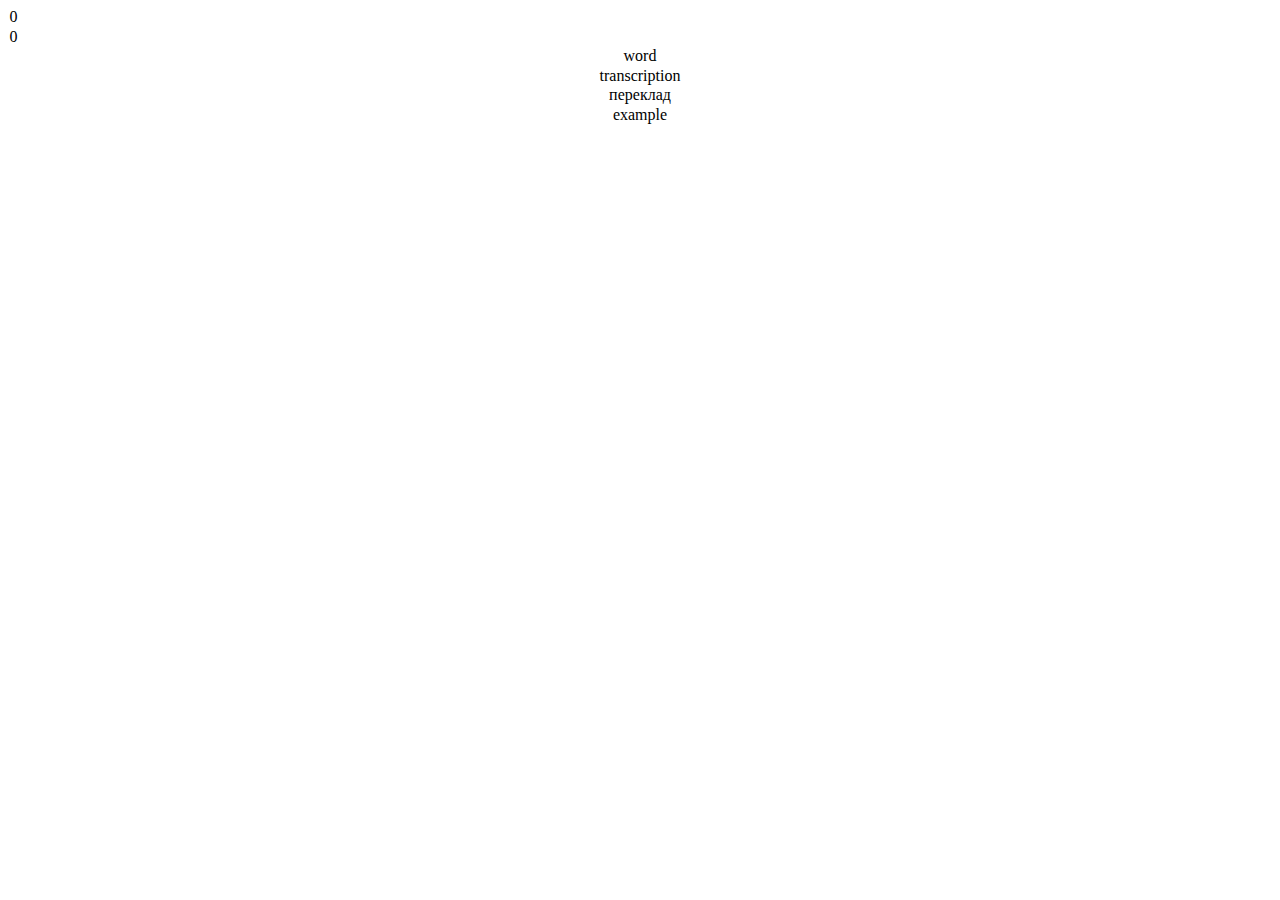
==== index.html @ 609abded "recreated firs half of new english card learner app using old one" ====
<!DOCTYPE html>
<html lang="en">
<head>
    <meta charset="UTF-8">
    <meta http-equiv="X-UA-Compatible" content="IE=edge">
    <meta name="viewport" content="width=device-width, initial-scale=1.0">

    <title>Tap English</title>

    <link href="style.css" rel="stylesheet">
</head>
<body>
    <header>
        <p class="stats">0</p>
        <p class="card-info">0</p>
    </header>
    
    <main>
        <p class="word">word</p>
        <p class="transcription">transcription</p>
        <p class="translation">переклад</p>
        <p class="example">example</p>
    </main>
    
    <footer>
    </footer>

    <script src="https://code.jquery.com/jquery-3.6.4.js"></script>

    <script src="common-functions.js"></script>
    <script src="main.js"></script>
    <script src="googleSheetConnect.js"></script>
    <script src="start-main.js"></script>
    <script src="javascripts/functions.js"></script>
    
    <script src="javascripts/soundObject.js"></script>
</body>
</html>
---- style.css ----
p {
	margin: 0.1em;
}

main p {
	text-align: center;
}
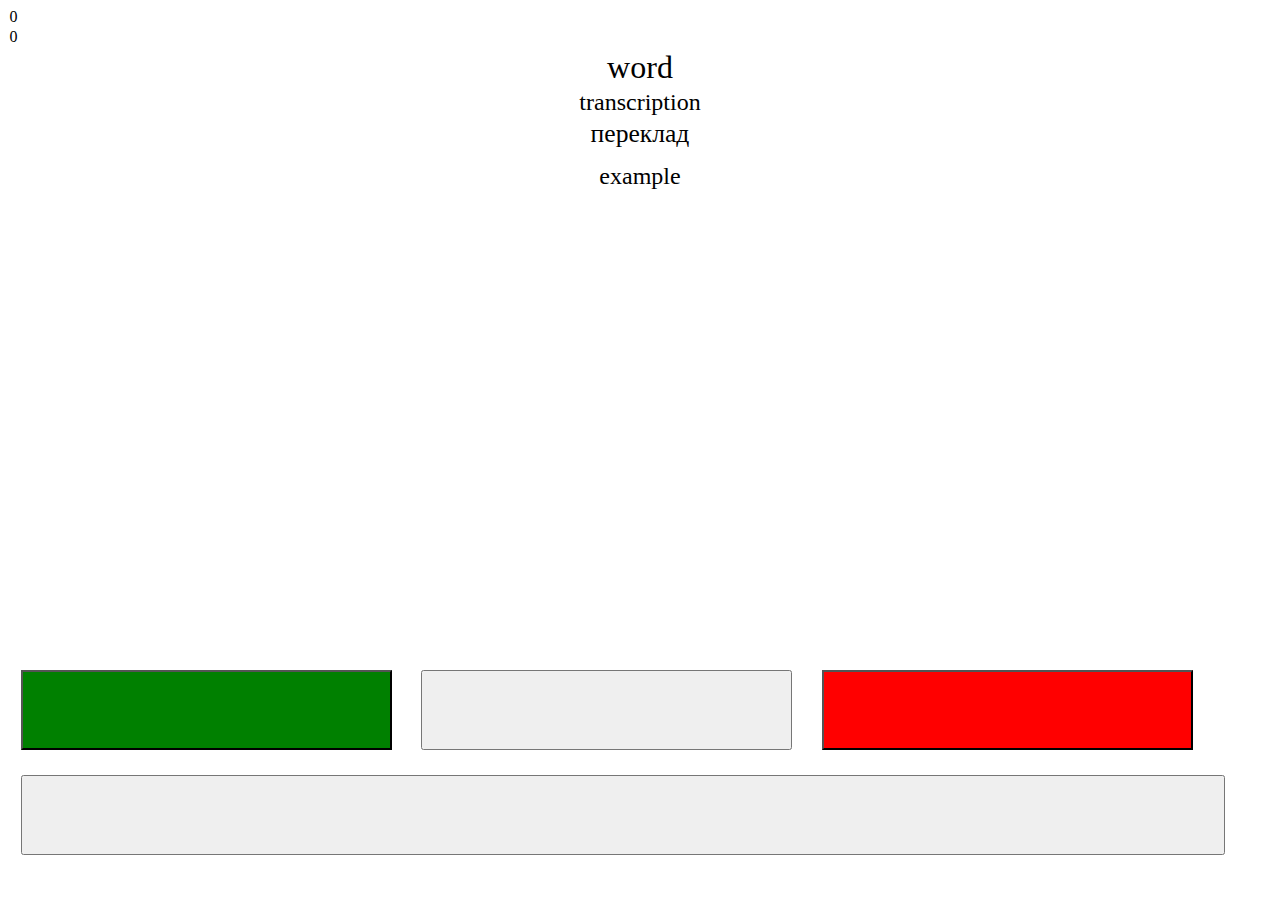
==== commit 11c57299: "added basic functionality, without saving" ====
--- a/index.html
+++ b/index.html
@@ -23,6 +23,12 @@
     </main>
     
     <footer>
+        <div class="evaluation">
+            <button class="good"></button>
+            <button class="neutral"></button>
+            <button class="bad"></button>
+        </div>
+        <button class="show"></button>
     </footer>
 
     <script src="https://code.jquery.com/jquery-3.6.4.js"></script>
@@ -31,8 +37,7 @@
     <script src="main.js"></script>
     <script src="googleSheetConnect.js"></script>
     <script src="start-main.js"></script>
-    <script src="javascripts/functions.js"></script>
     
-    <script src="javascripts/soundObject.js"></script>
+    <script src="soundObject.js"></script>
 </body>
 </html>--- a/style.css
+++ b/style.css
@@ -1,7 +1,62 @@
+body {
+    font-size: 100%;
+}
+
 p {
 	margin: 0.1em;
 }
 
 main p {
 	text-align: center;
+}
+
+.word {
+     font-size: 2em;
+}
+
+.transcription {
+    font-size: 1.5em;
+}
+
+.translation {
+    font-size: 1.6em;
+}
+
+.example {
+    font-size: 1.5em;
+    margin: 0.6em;
+}
+
+
+
+footer {
+	/*position: sticky;*/
+	position: fixed;
+	bottom: 0;
+	width: 99%;
+	/*margin-top: 20em;*/
+	padding-top: 1em;
+	padding-bottom: 2em;
+	background-color: white;
+}
+
+footer button {
+	height: 6em;
+	margin: 1%;
+}
+
+.show {
+	width: 95%;
+}
+
+.evaluation button {
+	width: 29vw;
+}
+
+.good {
+	background-color: green;
+}
+
+.bad {
+	background-color: red;
 }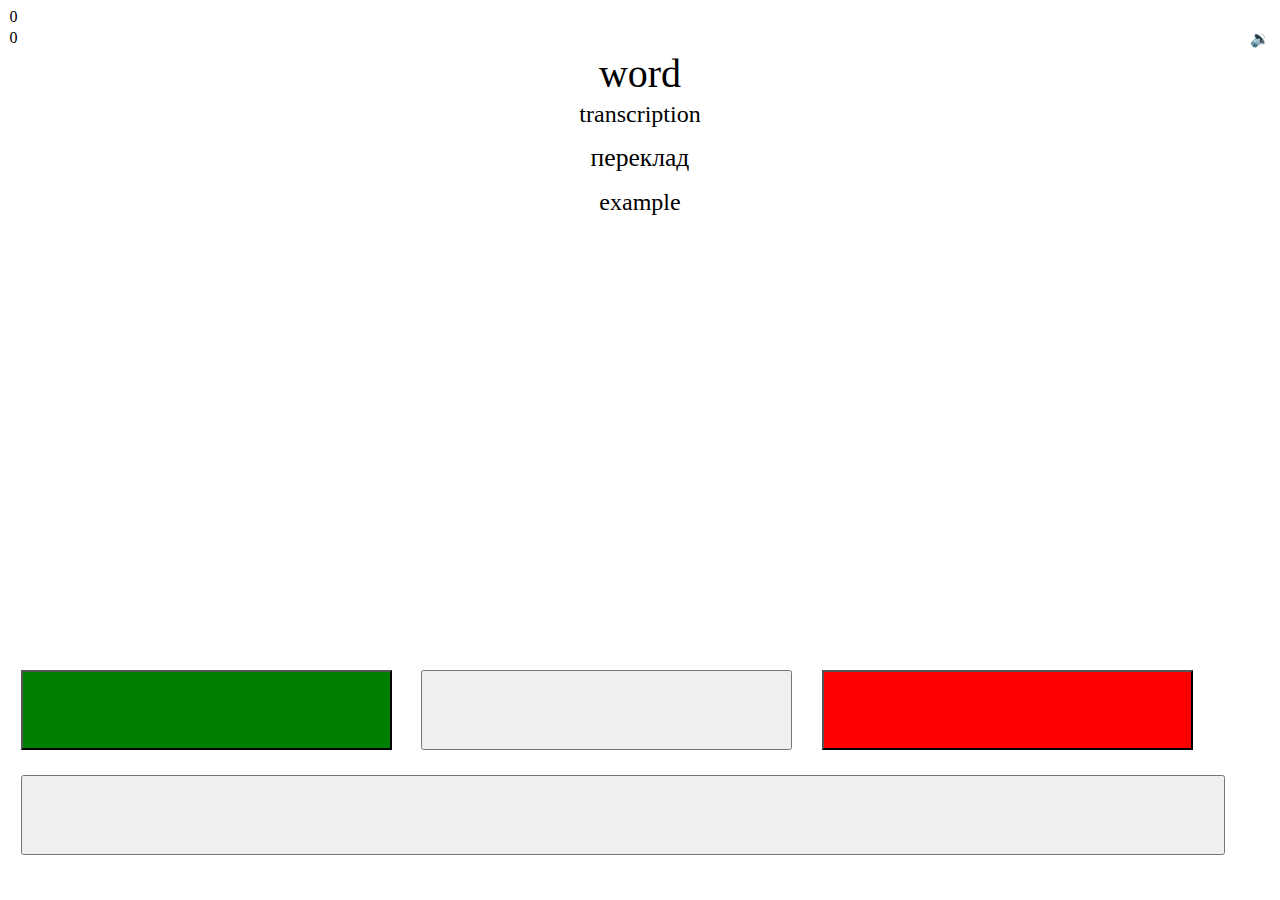
==== commit 878e840b: "almost everithing is done, but still without saving results" ====
--- a/index.html
+++ b/index.html
@@ -13,6 +13,7 @@
     <header>
         <p class="stats">0</p>
         <p class="card-info">0</p>
+        <p class="speak">🔉</p>
     </header>
     
     <main>
--- a/style.css
+++ b/style.css
@@ -6,12 +6,24 @@
 	margin: 0.1em;
 }
 
+.card-info {
+	float: left;
+}
+
+.speak {
+	float: right;
+}
+
+main {
+	clear: both;
+}
+
 main p {
 	text-align: center;
 }
 
 .word {
-     font-size: 2em;
+     font-size: 2.5em;
 }
 
 .transcription {
@@ -20,11 +32,12 @@
 
 .translation {
     font-size: 1.6em;
+	margin: 0.6em;
 }
 
 .example {
     font-size: 1.5em;
-    margin: 0.6em;
+    /*margin: 0.6em;*/
 }
 
 
@@ -59,4 +72,12 @@
 
 .bad {
 	background-color: red;
+}
+
+.blue {
+	color: blue;
+}
+
+.green {
+	color: green;
 }